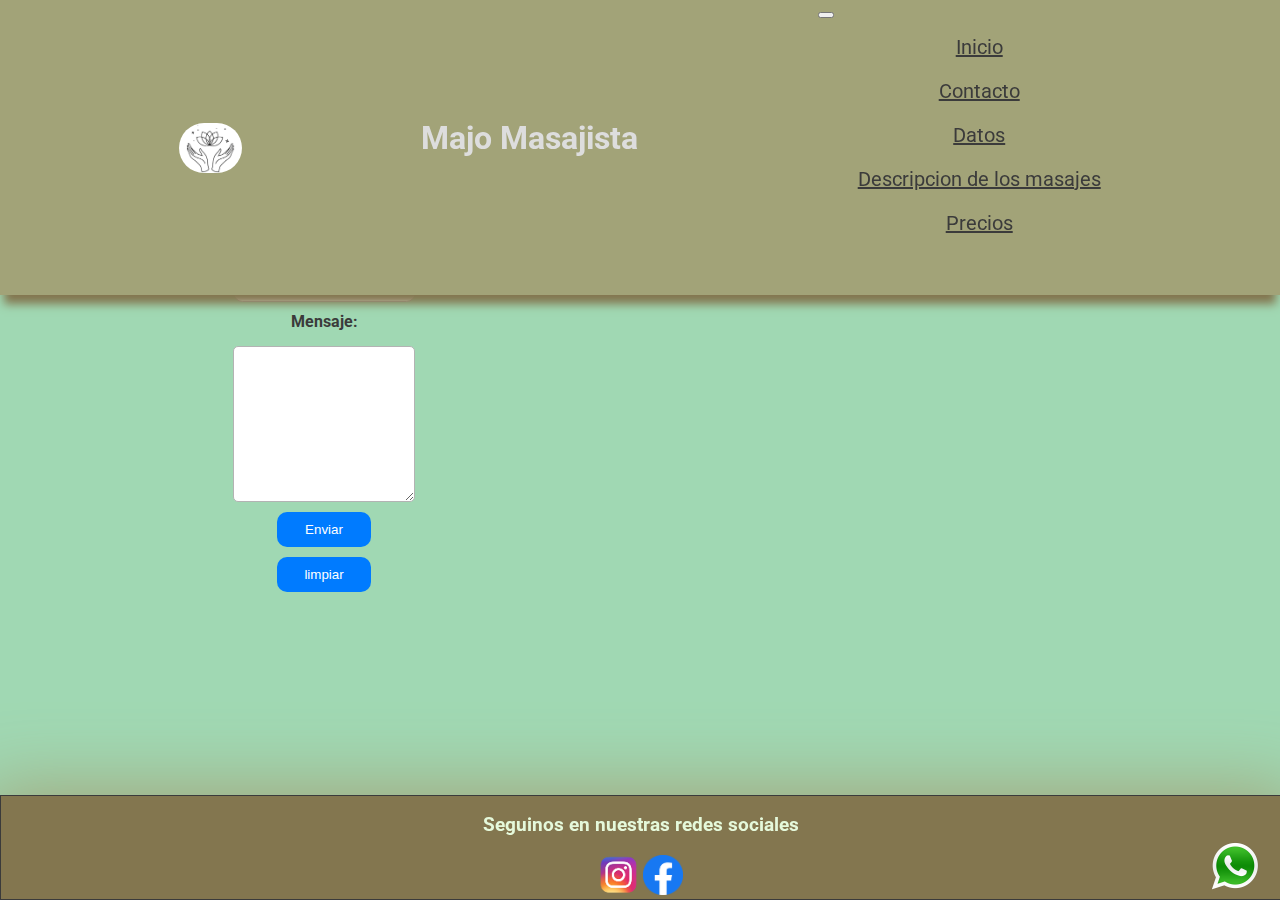
==== pages/contacto.html @ 55c72d61 "first commit" ====
<!DOCTYPE html>
<html lang="es">
<head>
    <meta charset="UTF-8">
    <meta http-equiv="X-UA-Compatible" content="IE=edge">
    <meta name="viewport" content="width=device-width, initial-scale=1.0">
    
    <link rel="icon" href="../img/favicon.ico" />
    <!--google fonts-->
    <link rel="preconnect" href="https://fonts.googleapis.com">
    <link rel="preconnect" href="https://fonts.gstatic.com" crossorigin>
    <link href="https://fonts.googleapis.com/css2?family=Roboto:ital,wght@0,100;0,300;0,400;1,100;1,300;1,400&display=swap" rel="stylesheet">

<!-- BOOTSTRAP-->
    <link href="https://cdn.jsdelivr.net/npm/bootstrap@5.3.0-alpha3/dist/css/bootstrap.min.css" rel="stylesheet" integrity="sha384-KK94CHFLLe+nY2dmCWGMq91rCGa5gtU4mk92HdvYe+M/SXH301p5ILy+dN9+nJOZ" crossorigin="anonymous">
    <!-- CSS-->
    <link rel="stylesheet" href="../css/style.css">

    <!--etiqueta meta-->
    <meta name="descrption" content="en esta pagina podras encontrar un formulario para completar si tienes alguna duda en que te podamos ayudar, a demas de contar con un mapa de la ubicacion en donde nos encontramos disponible en los horarios de atención">
    <meta name="keywords" content="contacto masajes, número masajes, ubicación masajes, cel masajes, ">

    <title>Precios</title>
</head>
<body>
    <header>
        <img class="logo" src="../img/logo_majo_masajista.jpeg" alt="logo de majo masajista">
        <h1>Majo Masajista</h1>
        
        <nav class="navbar navbar-expand-lg">
            <div class="container-fluid">
                
                <button class="navbar-toggler" type="button" data-bs-toggle="collapse" data-bs-target="#navbarNav" aria-controls="navbarNav" aria-expanded="false" aria-label="Toggle navigation">
                <span class="navbar-toggler-icon"></span>
                </button>
                <div class="collapse navbar-collapse" id="navbarNav">
                    <ul class="navbar-nav">
                        <li class="nav-item">
                        <a class="nav-link active" aria-current="page" href="../index.html">Inicio</a>
                        </li>
                        <li class="nav-item">
                        <a class="nav-link" href="./contacto.html">Contacto</a>
                        </li>
                        <li class="nav-item">
                        <a class="nav-link" href="./datos.html">Datos</a>
                        </li>
                        <li class="nav-item">
                        <a class="nav-link" href="./descrpcion_masajes.html">Descripcion de los masajes</a>
                        </li>
                        <li class="nav-item">
                        <a class="nav-link" href="./precios.html">Precios</a>
                        </li>
                        
                    </ul>
                </div>
            </div>
        </nav>





    </header>
    
        <div class="div-container">
            <h3>Dejanos tu consulta y en breve nos comunicaremos contigo</h3>        
        </div>
        <main class="main-contacto container">
            <div class="formulario-contacto">
                <form class="formulario" method="POST">
                    <label for="nombre-apellido">Nombre y Apellido:</label>
                    <input type="text" id="nombre-apellido" name="nombre" required>
                    
                    <label for="correo">Correo electrónico:</label>
                    <input type="email" id="correo" name="correo" required>
                    
                    <label for="mensaje">Mensaje:</label>
                    <textarea id="mensaje" name="mensaje" required></textarea>
                    
                    <input class="boton boton-primario" type="submit" value="Enviar">
                    <input class="boton boton-secundario" type="reset" value="limpiar" >
                </form>
            </div>
                    
            <div>
                <iframe id="mapa" src="https://www.google.com/maps/embed?pb=!1m14!1m8!1m3!1d11716.998033234713!2d-65.0439677!3d-42.7619282!3m2!1i1024!2i768!4f13.1!3m3!1m2!1s0xbe02358fde9b2195%3A0x704a769dd5dbc5fd!2sMajo%20masajista!5e0!3m2!1ses!2sar!4v1682188101542!5m2!1ses!2sar" width="600" height="450" style="border:0;" allowfullscreen="" loading="lazy" referrerpolicy="no-referrer-when-downgrade"></iframe>
            </div> 

    </main>
    <a class="enlace-whatsapp" href="https://wa.me/542804388822?text=!hola! estoy interesado en saber los precios y turnos disponibles" target="_blank" >
        <img  class="logo-whatsapp" src="../img/whatsapp.png" alt="logo de whatsapp">
    </a>


    <footer class="logos">
        <div class="container logos">
            <h3>Seguinos en nuestras redes sociales</h3>
            <a href="https://www.instagram.com/majo_masajista/" target="_blank">
                <img src="../img/instagram.png" alt="logo instagram"></a>
            <a href="https://www.facebook.com/profile.php?id=100063717543562" target="_blank">
                <img src="../img/facebook.png" alt="logo facebook"></a>
        </div>

        
    </footer>

    <!-- script de bootsrap-->
    <script src="https://cdn.jsdelivr.net/npm/bootstrap@5.3.0-alpha3/dist/js/bootstrap.bundle.min.js" integrity="sha384-ENjdO4Dr2bkBIFxQpeoTz1HIcje39Wm4jDKdf19U8gI4ddQ3GYNS7NTKfAdVQSZe" crossorigin="anonymous"></script>

    
</body>
</html>
---- css/style.css ----
/*colores*/
/*MEDIDAS*/
body {
  font-family: "Roboto", sans-serif;
  background-color: #A0D8B3;
  color: #3b3b3b;
  margin-top: 180px;
}
body p {
  font-size: 14px;
}

@media (min-width: 768px) {
  body {
    margin-top: 70px;
  }
  body p {
    font-size: 20px;
  }
}
@media (min-width: 1024px) {
  body {
    margin-top: 90px;
  }
  p {
    font-size: 30px;
  }
}
@media (min-width: 1200px) {
  body {
    margin-top: 120px;
  }
}
header {
  background-color: #A2A378;
  display: flex;
  flex-direction: column;
  justify-content: center;
  align-items: center;
  width: 100%;
  -webkit-box-shadow: 0px 13px 9px -4px rgb(131, 118, 79);
  -moz-box-shadow: 0px 13px 9px -4px rgb(131, 118, 79);
  box-shadow: 0px 13px 9px -4px rgb(131, 118, 79);
  position: fixed;
  top: 0;
  left: 0;
  z-index: 99;
}
header h1 {
  color: rgb(221, 221, 221);
  margin-top: 3px;
}
header img {
  height: 50px;
  width: 0 auto;
  border-radius: 30px;
}

.navbar-toggler:hover {
  display: flex;
  flex-direction: column;
  justify-content: center;
  align-items: center;
  width: 100%;
}

.navbar-nav .nav-link.active, .nav-link {
  display: flex;
  flex-direction: column;
  justify-content: center;
  align-items: center;
  width: 100%;
}

@media (min-width: 768px) {
  header {
    display: flex;
    align-items: center;
    flex-direction: row;
    justify-content: space-evenly;
    width: 100%;
  }
  header img {
    height: 50px;
  }
}
main {
  margin-bottom: 100px;
}

.main-contenido {
  margin-top: 180px;
}

@media (min-width: 768px) {
  .main-contenido {
    margin-top: 90px;
  }
}
.nav-link, .navbar-nav .nav-link.active {
  color: #3b3b3b;
}
.nav-link:hover, .navbar-nav .nav-link.active:hover {
  color: #83764F;
}

@media (min-width: 1200px) {
  .nav-link, .navbar-nav .nav-link.active {
    font-size: 20px;
  }
}
.enlace-whatsapp {
  position: fixed;
  bottom: 5px;
  right: 20px;
  z-index: 9999999;
}

.logo-whatsapp {
  height: 50px;
}

footer {
  margin-top: 10px;
  background-color: #83764F;
  color: #E5F9DB;
  -webkit-box-shadow: 0px 13px 74px 17px rgb(162, 163, 120);
  -moz-box-shadow: 0px 13px 74px 17px rgb(162, 163, 120);
  box-shadow: 0px 13px 74px 17px rgb(162, 163, 120);
  border: 1px solid #3b3b3b;
  position: fixed;
  left: 0;
  bottom: 0;
  width: 100%;
  z-index: 988888;
}
footer .logos img {
  height: 40px;
}

.logos {
  text-align: center;
}

.logos .contenedor {
  display: flex;
  justify-content: center;
  gap: 40px;
}

.hijo-banner {
  text-align: center;
}

.carousel-item img {
  height: 250px;
  width: auto;
  z-index: 30;
}

button.carousel-control-prev.anterior,
.carousel-control-next.siguiente {
  z-index: 1;
  position: absolute;
  top: 50%;
  transform: translateY(-50%);
}

.carousel-control-prev {
  left: 10px;
}

.carousel-control-next {
  right: 10px;
}

@media (min-width: 768px) {
  .carousel-item img {
    height: 90vh;
    margin-bottom: 20px;
  }
}
@media (min-width: 1200px) {
  .carousel-item img {
    height: 110vh;
  }
}
section.comentarios {
  margin-top: 20px;
  display: flex;
  align-items: center;
  flex-direction: column;
  justify-content: center;
  text-align: center;
}

.comentarios {
  text-align: center;
}

.comentarios h3 {
  margin-bottom: 20px;
}

.formulario-grupo {
  margin-bottom: 15px;
}

label {
  display: block;
  margin-bottom: 5px;
  font-weight: bold;
}

.form-control {
  width: 100%;
  padding: 8px;
  border-radius: 4px;
  border: 1px solid #757474;
}

textarea {
  height: 150px;
}

.rating {
  display: flex;
  justify-content: center;
  align-items: center;
}

.rating input[type=radio] {
  display: none;
}

.rating label {
  cursor: pointer;
  font-size: 24px;
  color: #757474;
}

.rating label:hover,
.rating label:hover ~ label,
.rating input[type=radio]:checked ~ label {
  color: gold;
}

input.boton.boton-primario, input.boton.boton-secundario {
  display: inline-block;
  padding: 10px 20px;
  background-color: #007bff;
  color: #fff;
  border: none;
  border-radius: 10px;
  cursor: pointer;
}

.boton-primario, .boton-secundario {
  width: 93.5px;
}
.boton-primario:hover, .boton-secundario:hover {
  background-color: #0056b3;
}

.accordion-body {
  background-color: #A0D8B3;
}

main.main-contenido.custom-body {
  width: 100%;
}

@media (min-width: 1024px) {
  div.accordion-body {
    display: flex;
    text-align: center;
    align-items: center;
    justify-content: center;
  }
  div.accordion-body p {
    margin-right: 10px;
  }
  div.accordion-body img {
    width: 500px;
  }
}
.custom-body .accordion-item .accordion-button {
  background-color: #c8c8c8;
  border-radius: 7px;
  border: solid 1px #A2A378;
}

div#accordionExample.accordion {
  width: 98%;
}

.accordion-body img {
  width: 95%;
  height: auto;
  align-items: center;
}

.pie-pag h3 {
  text-align: center;
  margin-top: 20px;
  margin-bottom: 20px;
}

.custom-accordion-item.collapsed {
  width: 80%;
}

button.accordion-button {
  font-size: 14px;
  font-weight: bold;
  width: 100%;
}

@media (min-width: 768px) {
  button.accordion-button {
    font-size: 20px;
  }
  .accordion-body {
    font-size: 20px;
  }
}
.div-container {
  margin-top: 80px;
  text-align: center;
}

@media (min-width: 992px) {
  .div-container {
    margin-top: 30px;
  }
}
.main-contacto {
  display: flex;
  flex-direction: column;
  align-items: center;
  justify-content: center;
  text-align: center;
  margin-top: 20px;
}

@media (min-width: 1024px) {
  .main-contacto {
    display: grid;
    grid-template-columns: repeat(2, 1fr);
    align-items: center;
    justify-content: center;
  }
}
.formulario {
  display: flex;
  flex-direction: column;
  align-items: center;
  justify-content: center;
  gap: 10px;
}

iframe {
  justify-content: center;
  max-width: 100%;
}

input {
  border-radius: 10px;
  border: 1px solid #b3b3b3;
}

input.boton {
  border-radius: 10px;
}

textarea {
  border-radius: 5px;
  border: 1px solid #b3b3b3;
}

section.lista {
  text-align: center;
  text-decoration: none;
}

h3.datos {
  font-weight: bold;
  text-transform: uppercase;
  margin-bottom: 20px;
  text-decoration: underline wavy;
  text-decoration-color: #A2A378;
  text-decoration-line: underline;
}

li {
  list-style: none;
  margin-bottom: 10px;
}

.lista {
  gap: 10px;
}
.lista h4 {
  display: inline;
  font-weight: bold;
}
.lista p {
  display: inline;
  margin-left: 10px;
}

@media (min-width: 768px) {
  li {
    text-align: start;
    margin-bottom: 20px;
  }
  ul {
    margin-bottom: 60px;
  }
}
.historia-masaje {
  margin-top: 20px;
  text-align: center;
}

main {
  display: flex;
  flex-direction: column;
  justify-content: center;
  align-items: center;
  width: 100%;
}
main .precios img {
  width: 320px;
  height: auto;
}

h3.decor {
  font-weight: bold;
  text-align: center;
  font-size: 20px;
  margin-top: 20px;
  margin-bottom: 40px;
}

@media (min-width: 768px) {
  h3.decor {
    font-size: 30px;
  }
  ul.tratamientos {
    font-size: 20px;
  }
}
@media (min-width: 1024px) {
  h3.decor {
    font-size: 40px;
  }
  ul.tratamientos {
    font-size: 30px;
  }
}

/*# sourceMappingURL=style.css.map */
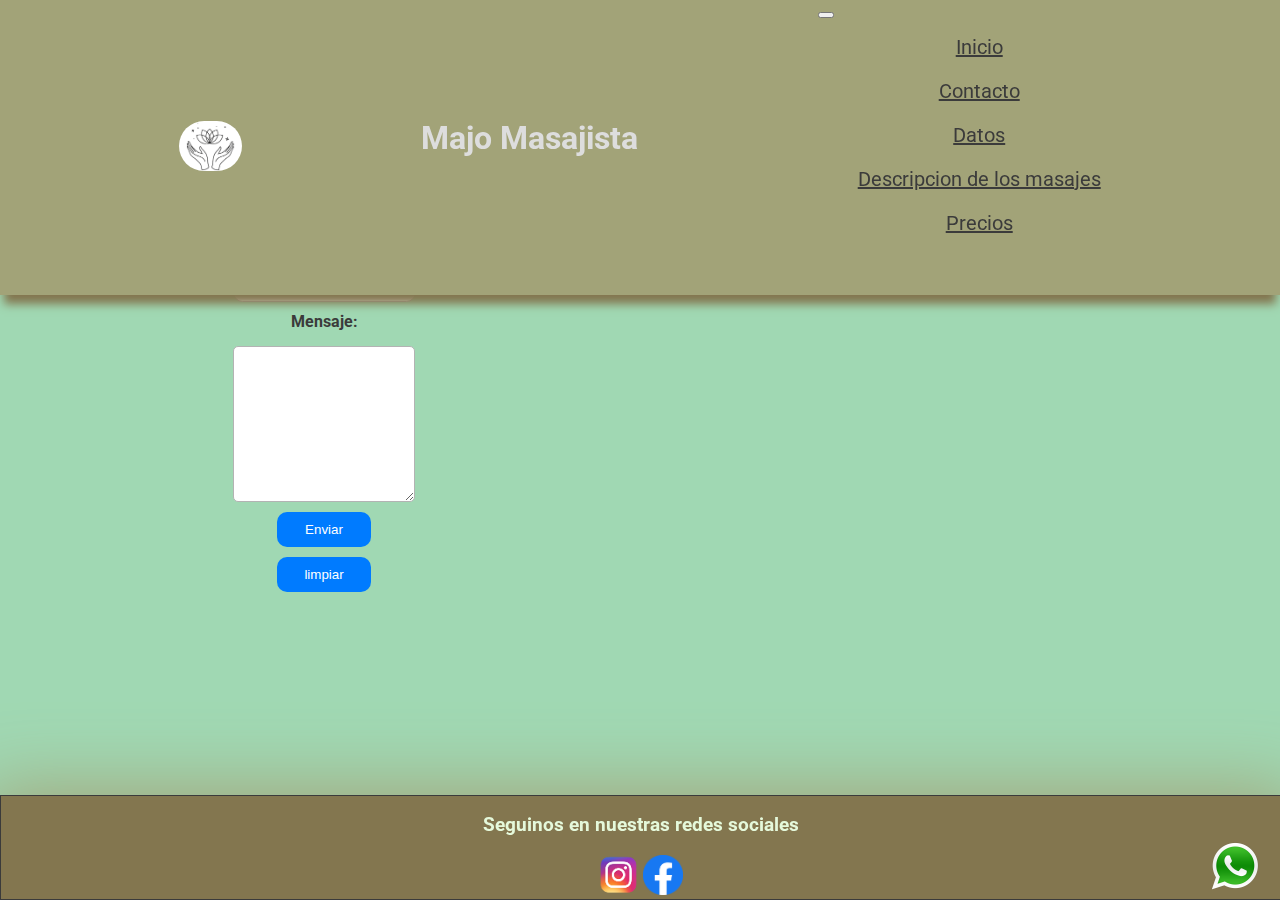
==== commit aaaba7ea: "modificaciones" ====
--- a/pages/contacto.html
+++ b/pages/contacto.html
@@ -24,7 +24,9 @@
 </head>
 <body>
     <header>
-        <img class="logo" src="../img/logo_majo_masajista.jpeg" alt="logo de majo masajista">
+        <a href="../index.html">
+            <img class="logo" src="../img/logo_majo_masajista.jpeg" alt="logo de majo masajista">
+        </a>
         <h1>Majo Masajista</h1>
         
         <nav class="navbar navbar-expand-lg">
